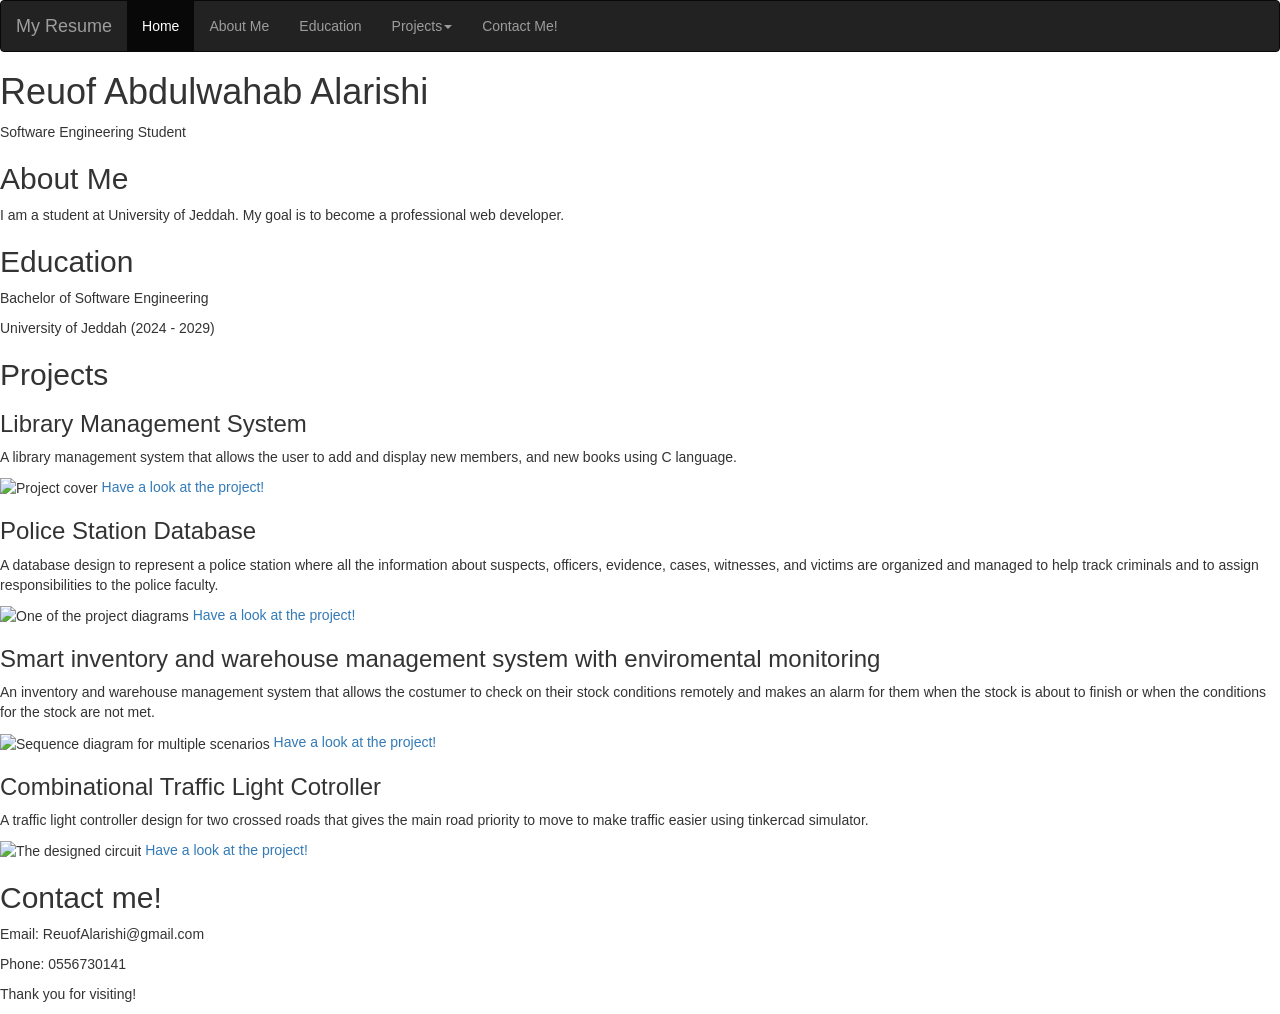
==== index.html @ 9e584fca "Rename Reoufs Resume.HTML to index.html" ====
<!DOCTYPE html>
<html lang="en">
<head>
    <meta charset="UTF-8">
    <title>Reuofs Resume</title>
    <link rel="stylesheet" href="https://maxcdn.bootstrapcdn.com/bootstrap/3.4.1/css/bootstrap.min.css">
    <script src="https://ajax.googleapis.com/ajax/libs/jquery/3.7.1/jquery.min.js"></script>
    <script src="https://maxcdn.bootstrapcdn.com/bootstrap/3.4.1/js/bootstrap.min.js"></script>
    <link rel="stylesheet" href="./CSS/style.css">
</head>

<body>

    <nav class="navbar navbar-inverse">
  <div class="container-fluid">
    <div class="navbar-header">
      <button type="button" class="navbar-toggle" data-toggle="collapse" data-target="#myNavbar">
        <span class="icon-bar"></span>
        <span class="icon-bar"></span>
        <span class="icon-bar"></span>
        <span class="icon-bar"></span>
      </button>
      <a class="navbar-brand" href="#home">My Resume</a>
    </div>
    <div class="collapse navbar-collapse" id="myNavbar">
      <ul class="nav navbar-nav">
        <li class="active"><a href="#home">Home</a></li>
        <li><a href="#AboutMe">About Me</a></li>
        <li><a href="#Education">Education</a></li>
        <li><a class="dropdown-toggle" data-toggle="dropdown" href="#">Projects<span class="caret"></span></a><ul class="dropdown-menu">
            <li><a href="#C">Library Management System</a></li>
            <li><a href="#DB">Police Station Database</a></li>
            <li><a href="#SWE">Smart inventory and warehouse management system</a></li>
            <li><a href="#DL">Combinational Traffic Light Cotroller</a></li>
          </ul></li>

        <li><a href="#Contact">Contact Me!</a></li>
      </ul>
    </div>
    </div>
    </nav>


    <header id="home">
        <h1>Reuof Abdulwahab Alarishi</h1>
        <p>Software Engineering Student</p>
    </header>

    <section id="AboutMe">
        <h2>About Me</h2>
        <p>
            I am a student at University of Jeddah. 
            My goal is to become a professional web developer.
        </p>
    </section>

    <section id="Education">
        <h2>Education</h2>
        <p>Bachelor of Software Engineering</p>
        <p>University of Jeddah (2024 - 2029)</p>
    </section>

    <section id="Projects">
        <h2>Projects</h2>

        <div id="C">
            <h3>Library Management System</h3>
            <p>A library management system that allows the user to add and display new members, and new books using C language.</p>
            <img alt="Project cover" src="./Media/C.jpg">
            <a href="./Media/C.pdf">Have a look at the project!</a>
        </div>

        <div id="DB">
            <h3>Police Station Database</h3>
            <p>A database design to represent a police station where all the information about suspects, officers, evidence, cases, witnesses, and victims are organized and managed to help track criminals and to assign responsibilities to the police faculty.</p>
            <img alt="One of the project diagrams" src="./Media/DB.jpg">
            <a href="./Media/DB.pdf">Have a look at the project!</a>
        </div>

        <div id="SWE">
            <h3>Smart inventory and warehouse management system with enviromental monitoring</h3>
            <p>An inventory and warehouse management system that allows the costumer to check on their stock conditions remotely and makes an alarm for them when the stock is about to finish or when the conditions for the stock are not met.</p>
            <img alt="Sequence diagram for multiple scenarios" src="./Media/SWE.jpg">
            <a href="./Media/SWE.pdf">Have a look at the project!</a>
        </div>

        <div id="DL">
            <h3>Combinational Traffic Light Cotroller</h3>
            <p>A traffic light controller design for two crossed roads that gives the main road priority to move to make traffic easier using tinkercad simulator.</p>
            <img alt="The designed circuit" src="./Media/DL.jpg">
            <a href="./Media/DL.pdf">Have a look at the project!</a>
        </div>

    </section>

    <section id="Contact">
        <h2>Contact me!</h2>
        
        <p>Email: ReuofAlarishi@gmail.com</p>
        <p>Phone: 0556730141</p>
    </section>

    <footer>
        <p>Thank you for visiting!</p>
    </footer>

</body>
</html>
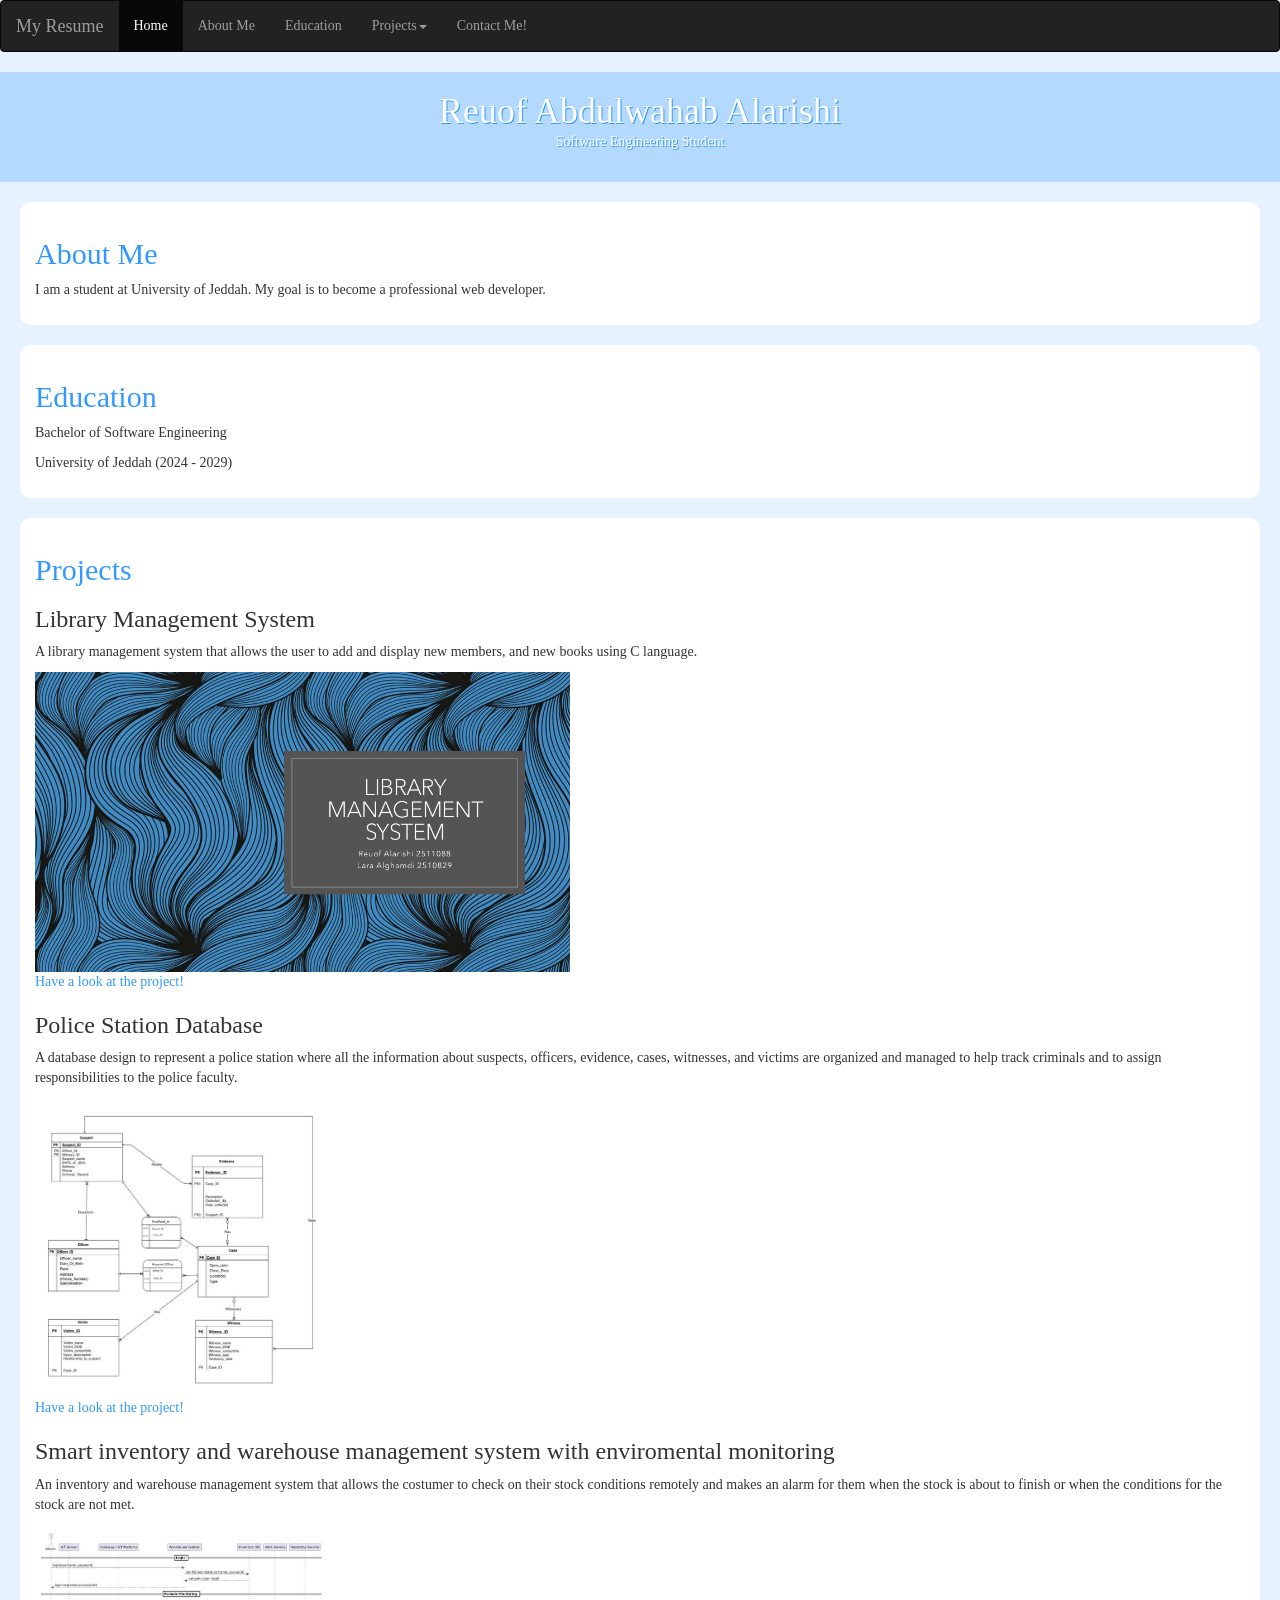
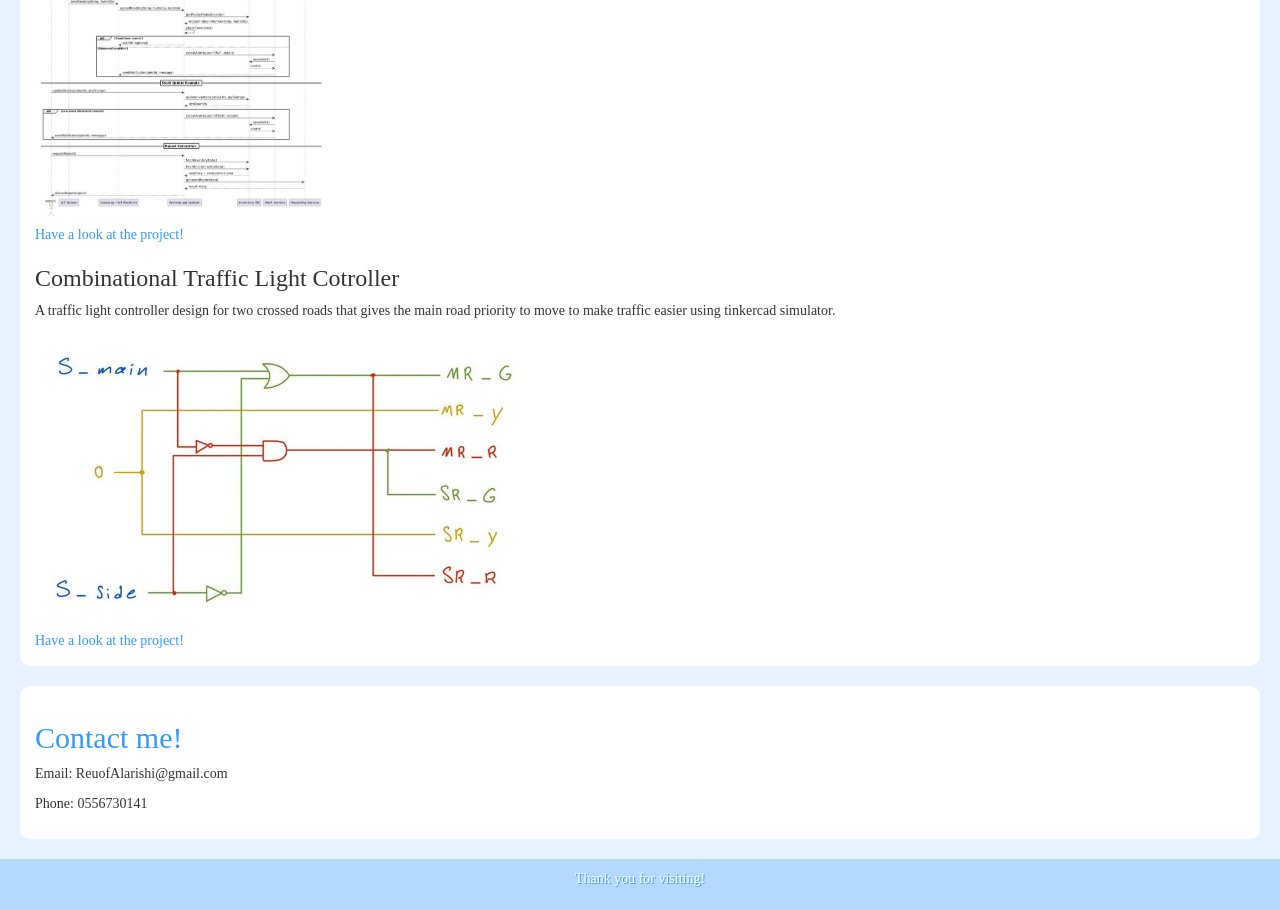
==== commit 0bfe8c10: "Update index.html" ====
--- a/index.html
+++ b/index.html
@@ -6,7 +6,7 @@
     <link rel="stylesheet" href="https://maxcdn.bootstrapcdn.com/bootstrap/3.4.1/css/bootstrap.min.css">
     <script src="https://ajax.googleapis.com/ajax/libs/jquery/3.7.1/jquery.min.js"></script>
     <script src="https://maxcdn.bootstrapcdn.com/bootstrap/3.4.1/js/bootstrap.min.js"></script>
-    <link rel="stylesheet" href="./CSS/style.css">
+    <link rel="stylesheet" href="style.css">
 </head>
 
 <body>
@@ -66,29 +66,29 @@
         <div id="C">
             <h3>Library Management System</h3>
             <p>A library management system that allows the user to add and display new members, and new books using C language.</p>
-            <img alt="Project cover" src="./Media/C.jpg">
-            <a href="./Media/C.pdf">Have a look at the project!</a>
+            <img alt="Project cover" src="C.jpg">
+            <a href="C.pdf">Have a look at the project!</a>
         </div>
 
         <div id="DB">
             <h3>Police Station Database</h3>
             <p>A database design to represent a police station where all the information about suspects, officers, evidence, cases, witnesses, and victims are organized and managed to help track criminals and to assign responsibilities to the police faculty.</p>
-            <img alt="One of the project diagrams" src="./Media/DB.jpg">
-            <a href="./Media/DB.pdf">Have a look at the project!</a>
+            <img alt="One of the project diagrams" src="DB.jpg">
+            <a href="DB.pdf">Have a look at the project!</a>
         </div>
 
         <div id="SWE">
             <h3>Smart inventory and warehouse management system with enviromental monitoring</h3>
             <p>An inventory and warehouse management system that allows the costumer to check on their stock conditions remotely and makes an alarm for them when the stock is about to finish or when the conditions for the stock are not met.</p>
-            <img alt="Sequence diagram for multiple scenarios" src="./Media/SWE.jpg">
-            <a href="./Media/SWE.pdf">Have a look at the project!</a>
+            <img alt="Sequence diagram for multiple scenarios" src="SWE.jpg">
+            <a href="SWE.pdf">Have a look at the project!</a>
         </div>
 
         <div id="DL">
             <h3>Combinational Traffic Light Cotroller</h3>
             <p>A traffic light controller design for two crossed roads that gives the main road priority to move to make traffic easier using tinkercad simulator.</p>
-            <img alt="The designed circuit" src="./Media/DL.jpg">
-            <a href="./Media/DL.pdf">Have a look at the project!</a>
+            <img alt="The designed circuit" src="DL.jpg">
+            <a href="DL.pdf">Have a look at the project!</a>
         </div>
 
     </section>
--- a/style.css
+++ b/style.css
@@ -0,0 +1,74 @@
+body {
+    font-family: Georgia, 'Times New Roman', Times, serif;
+    background-color: #e6f2ff;
+    margin: 0;
+    padding: 0;
+}
+
+header {
+    background-color: #b3d9ff;
+    text-align: center;
+    padding: 20px;
+
+}
+
+header h1{
+        color: white;
+        text-shadow: 1px 1px #3399ff;
+    }
+
+header p{
+        color: white;
+        text-shadow: 1px 1px #3399ff;
+    }
+
+h1 {
+    margin: 0;
+}
+
+section {
+    background-color: white;
+    margin: 20px;
+    padding: 15px;
+    border-radius: 10px;
+}
+
+h2 {
+    color: #3399ff;
+}
+
+footer {
+    text-align: center;
+    padding: 10px;
+    background-color: #b3d9ff;
+   
+}
+
+footer p{
+        color: white;
+        text-shadow: 1px 1px #3399ff;
+    }
+
+img{
+    max-width: 100%;
+    height: 300px;
+    display: block;
+}
+
+a:link{
+    color: #3399ff;
+}
+
+a:visited{
+    color: #b3d9ff;
+}
+
+a:hover{
+    color: #ffb3da;
+}
+
+@media (max-width: 992px) {
+    section {
+        margin: 10px;
+    }
+}
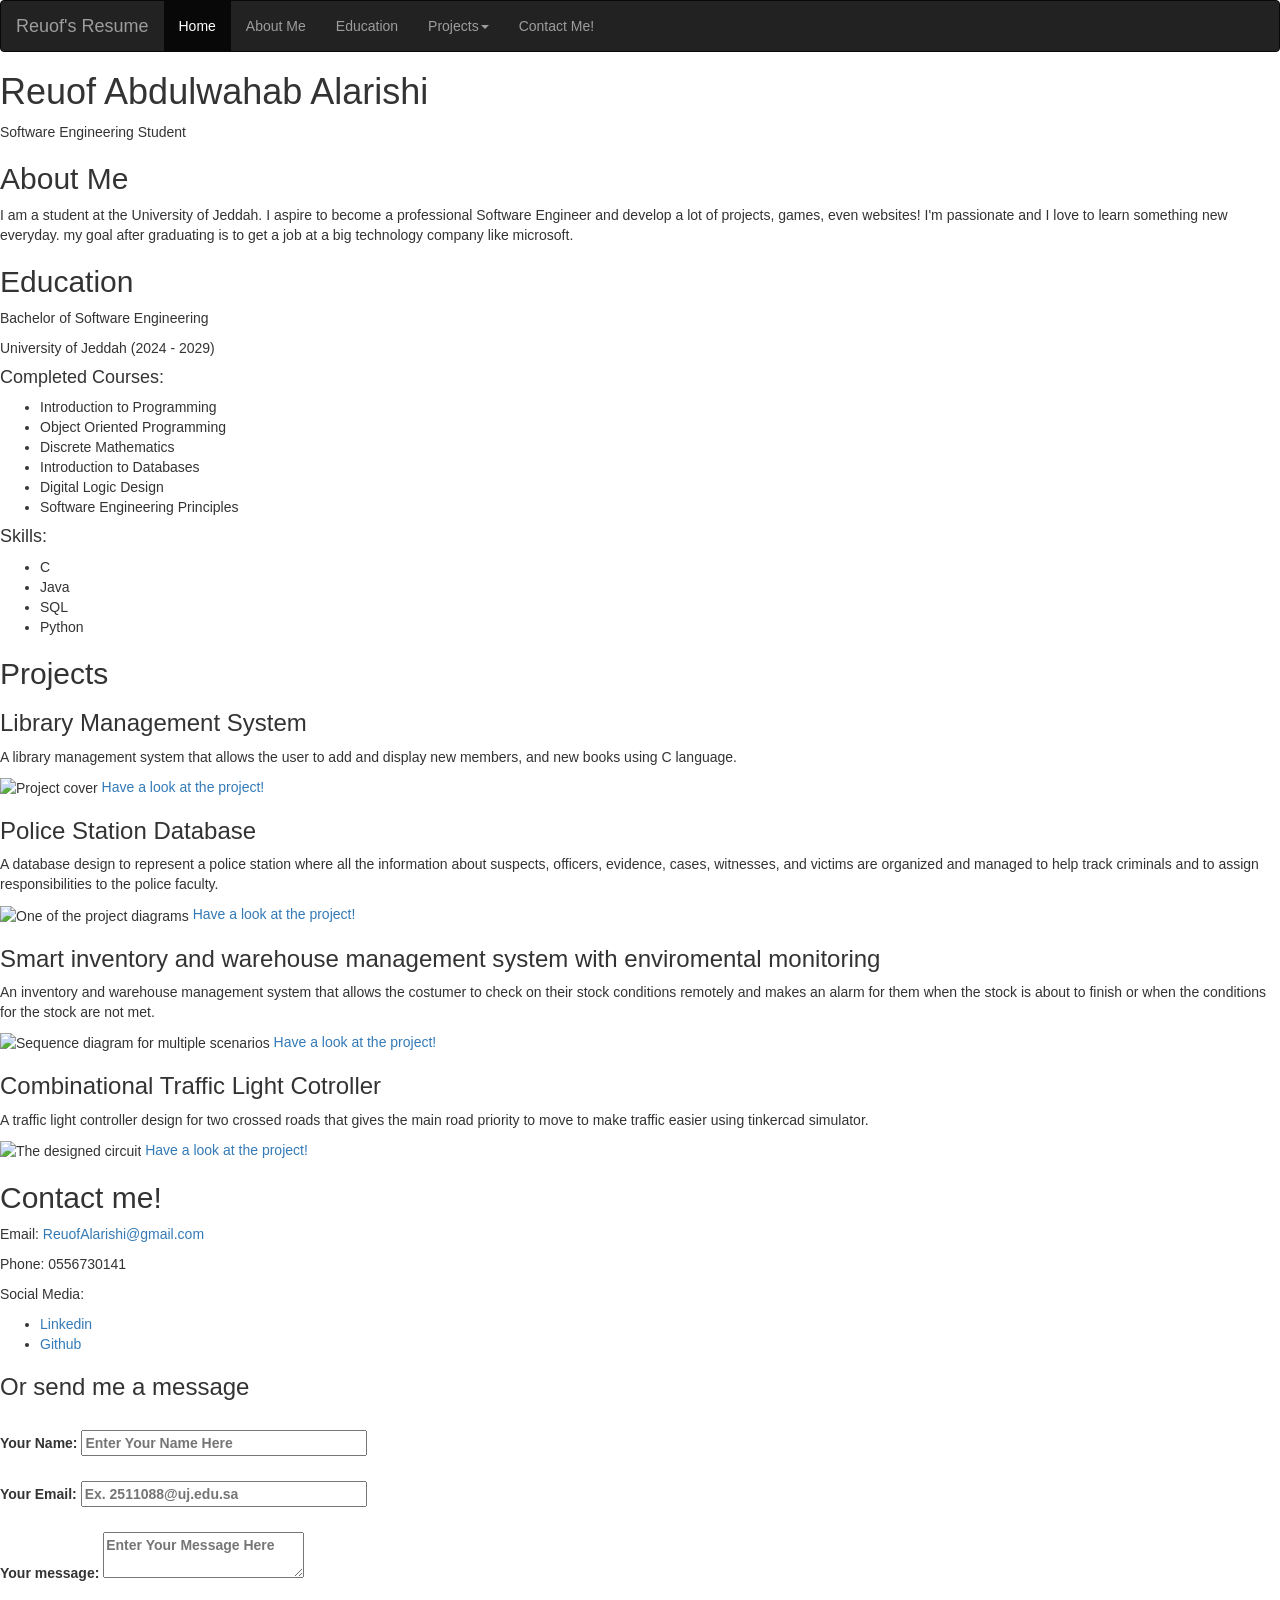
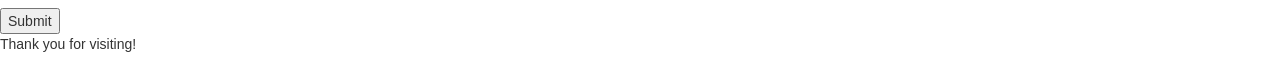
==== commit faee1e8b: "Update index.html" ====
--- a/index.html
+++ b/index.html
@@ -2,11 +2,11 @@
 <html lang="en">
 <head>
     <meta charset="UTF-8">
-    <title>Reuofs Resume</title>
+    <title>Reuof's Resume</title>
     <link rel="stylesheet" href="https://maxcdn.bootstrapcdn.com/bootstrap/3.4.1/css/bootstrap.min.css">
     <script src="https://ajax.googleapis.com/ajax/libs/jquery/3.7.1/jquery.min.js"></script>
     <script src="https://maxcdn.bootstrapcdn.com/bootstrap/3.4.1/js/bootstrap.min.js"></script>
-    <link rel="stylesheet" href="style.css">
+    <link rel="stylesheet" href="./CSS/style.css">
 </head>
 
 <body>
@@ -20,7 +20,7 @@
         <span class="icon-bar"></span>
         <span class="icon-bar"></span>
       </button>
-      <a class="navbar-brand" href="#home">My Resume</a>
+      <a class="navbar-brand" href="#home">Reuof's Resume</a>
     </div>
     <div class="collapse navbar-collapse" id="myNavbar">
       <ul class="nav navbar-nav">
@@ -49,8 +49,7 @@
     <section id="AboutMe">
         <h2>About Me</h2>
         <p>
-            I am a student at University of Jeddah. 
-            My goal is to become a professional web developer.
+            I am a student at the University of Jeddah. I aspire to become a professional Software Engineer and develop a lot of projects, games, even websites! I'm passionate and I love to learn something new everyday. my goal after graduating is to get a job at a big technology company like microsoft.
         </p>
     </section>
 
@@ -58,6 +57,22 @@
         <h2>Education</h2>
         <p>Bachelor of Software Engineering</p>
         <p>University of Jeddah (2024 - 2029)</p>
+        <h4>Completed Courses:</h4>
+        <ul>
+            <li>Introduction to Programming</li>
+            <li>Object Oriented Programming</li>
+            <li>Discrete Mathematics</li>
+            <li>Introduction to Databases</li>
+            <li>Digital Logic Design</li>
+            <li>Software Engineering Principles</li>
+        </ul>
+        <h4>Skills:</h4>
+        <ul>
+            <li>C</li>
+            <li>Java</li>
+            <li>SQL</li>
+            <li>Python</li>
+        </ul>
     </section>
 
     <section id="Projects">
@@ -66,29 +81,29 @@
         <div id="C">
             <h3>Library Management System</h3>
             <p>A library management system that allows the user to add and display new members, and new books using C language.</p>
-            <img alt="Project cover" src="C.jpg">
-            <a href="C.pdf">Have a look at the project!</a>
+            <img alt="Project cover" src="./Media/C.jpg">
+            <a href="./Media/C.pdf">Have a look at the project!</a>
         </div>
 
         <div id="DB">
             <h3>Police Station Database</h3>
             <p>A database design to represent a police station where all the information about suspects, officers, evidence, cases, witnesses, and victims are organized and managed to help track criminals and to assign responsibilities to the police faculty.</p>
-            <img alt="One of the project diagrams" src="DB.jpg">
-            <a href="DB.pdf">Have a look at the project!</a>
+            <img alt="One of the project diagrams" src="./Media/DB.jpg">
+            <a href="./Media/DB.pdf">Have a look at the project!</a>
         </div>
 
         <div id="SWE">
             <h3>Smart inventory and warehouse management system with enviromental monitoring</h3>
             <p>An inventory and warehouse management system that allows the costumer to check on their stock conditions remotely and makes an alarm for them when the stock is about to finish or when the conditions for the stock are not met.</p>
-            <img alt="Sequence diagram for multiple scenarios" src="SWE.jpg">
-            <a href="SWE.pdf">Have a look at the project!</a>
+            <img alt="Sequence diagram for multiple scenarios" src="./Media/SWE.jpg">
+            <a href="./Media/SWE.pdf">Have a look at the project!</a>
         </div>
 
         <div id="DL">
             <h3>Combinational Traffic Light Cotroller</h3>
             <p>A traffic light controller design for two crossed roads that gives the main road priority to move to make traffic easier using tinkercad simulator.</p>
-            <img alt="The designed circuit" src="DL.jpg">
-            <a href="DL.pdf">Have a look at the project!</a>
+            <img alt="The designed circuit" src="./Media/DL.jpg">
+            <a href="./Media/DL.pdf">Have a look at the project!</a>
         </div>
 
     </section>
@@ -96,8 +111,25 @@
     <section id="Contact">
         <h2>Contact me!</h2>
         
-        <p>Email: ReuofAlarishi@gmail.com</p>
+        <p>Email: <a href="mailto:reuofalarishi@gmail.com">ReuofAlarishi@gmail.com</a></p>
         <p>Phone: 0556730141</p>
+       
+        <p>Social Media:</p>
+        <ul>
+            <li><a href="https://www.linkedin.com/in/reuof-alarishi-2024b9373?utm_source=share_via&utm_content=profile&utm_medium=member_ios">Linkedin</a></li>
+            <li><a href="https://github.com/reuofalarishi-eng">Github</a></li>
+        </ul>
+        <h3>Or send me a message</h3> 
+        <form>
+            <br> 
+            <label>Your Name:
+            <input type="text" minlength="2" maxlength="15" size="30" placeholder="Enter Your Name Here" pattern="[a-zA-Z]+"> </label> <br> <br>
+            <label>Your Email:
+            <input type="email" minlength="26" maxlength="30" size="30" placeholder="Ex. 2511088@uj.edu.sa"  pattern="[a-zA-Z0-9]+@[a-zA-z]+\.[a-zA-z]{2,4}"> </label> <br> <br>
+            <label>Your message: 
+            <textarea placeholder="Enter Your Message Here" ></textarea></label> <br> <br>
+            <input type="submit">
+        </form> 
     </section>
 
     <footer>
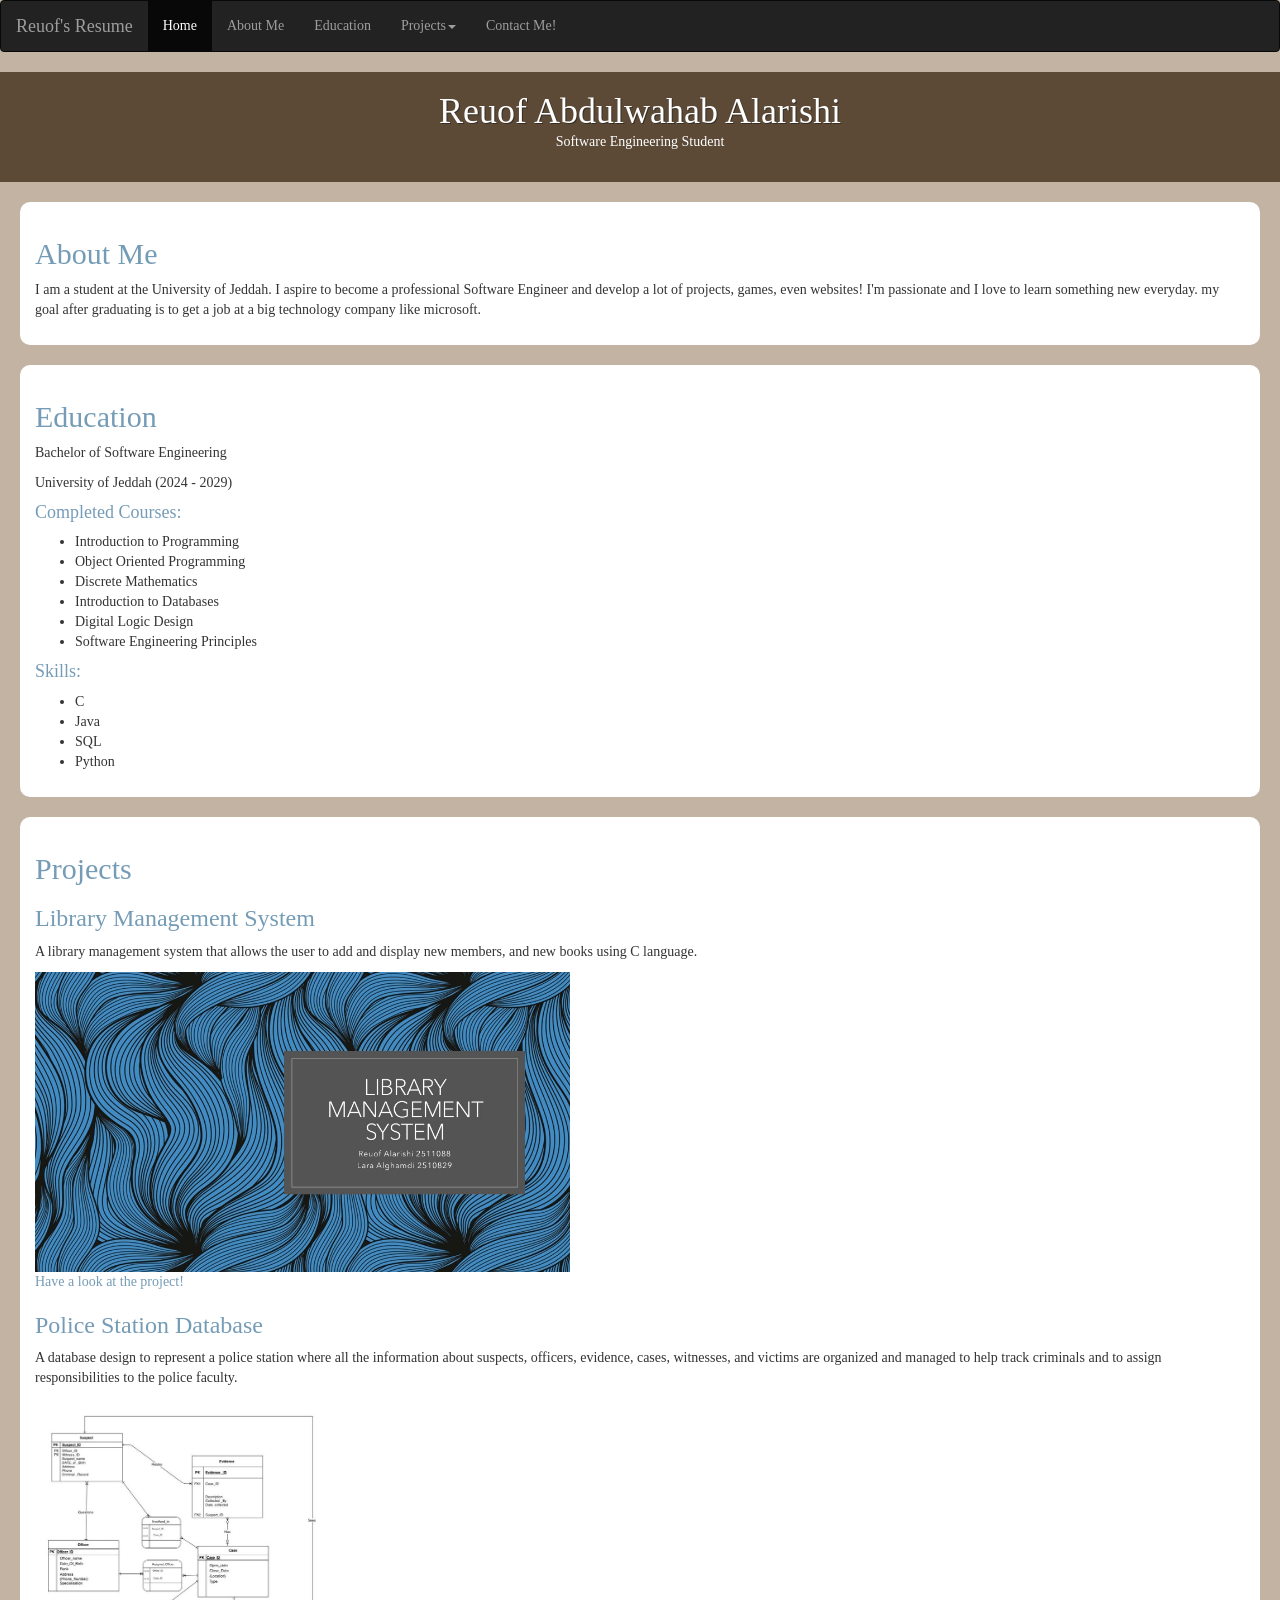
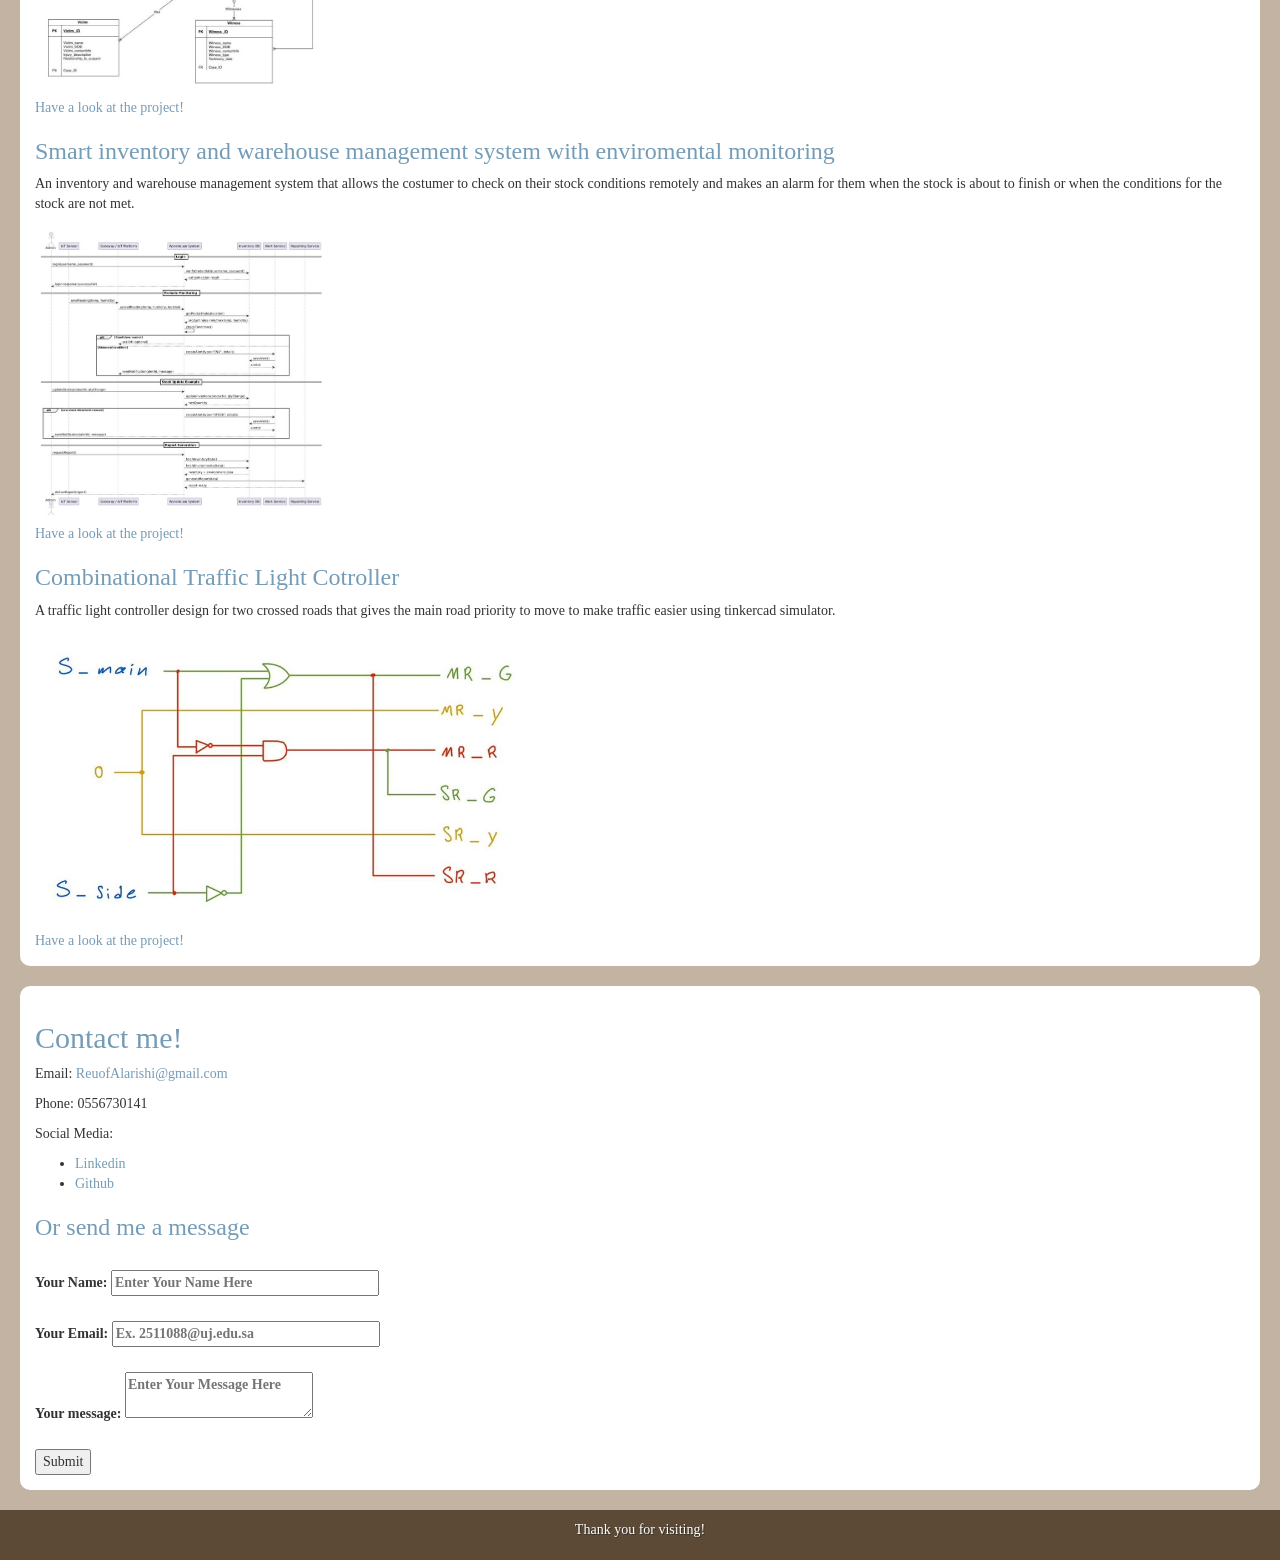
==== commit 56a1b134: "Update index.html" ====
--- a/index.html
+++ b/index.html
@@ -6,7 +6,7 @@
     <link rel="stylesheet" href="https://maxcdn.bootstrapcdn.com/bootstrap/3.4.1/css/bootstrap.min.css">
     <script src="https://ajax.googleapis.com/ajax/libs/jquery/3.7.1/jquery.min.js"></script>
     <script src="https://maxcdn.bootstrapcdn.com/bootstrap/3.4.1/js/bootstrap.min.js"></script>
-    <link rel="stylesheet" href="./CSS/style.css">
+    <link rel="stylesheet" href="style.css">
 </head>
 
 <body>
@@ -81,29 +81,29 @@
         <div id="C">
             <h3>Library Management System</h3>
             <p>A library management system that allows the user to add and display new members, and new books using C language.</p>
-            <img alt="Project cover" src="./Media/C.jpg">
-            <a href="./Media/C.pdf">Have a look at the project!</a>
+            <img alt="Project cover" src="C.jpg">
+            <a href="C.pdf">Have a look at the project!</a>
         </div>
 
         <div id="DB">
             <h3>Police Station Database</h3>
             <p>A database design to represent a police station where all the information about suspects, officers, evidence, cases, witnesses, and victims are organized and managed to help track criminals and to assign responsibilities to the police faculty.</p>
-            <img alt="One of the project diagrams" src="./Media/DB.jpg">
-            <a href="./Media/DB.pdf">Have a look at the project!</a>
+            <img alt="One of the project diagrams" src="DB.jpg">
+            <a href="DB.pdf">Have a look at the project!</a>
         </div>
 
         <div id="SWE">
             <h3>Smart inventory and warehouse management system with enviromental monitoring</h3>
             <p>An inventory and warehouse management system that allows the costumer to check on their stock conditions remotely and makes an alarm for them when the stock is about to finish or when the conditions for the stock are not met.</p>
-            <img alt="Sequence diagram for multiple scenarios" src="./Media/SWE.jpg">
-            <a href="./Media/SWE.pdf">Have a look at the project!</a>
+            <img alt="Sequence diagram for multiple scenarios" src="SWE.jpg">
+            <a href="SWE.pdf">Have a look at the project!</a>
         </div>
 
         <div id="DL">
             <h3>Combinational Traffic Light Cotroller</h3>
             <p>A traffic light controller design for two crossed roads that gives the main road priority to move to make traffic easier using tinkercad simulator.</p>
-            <img alt="The designed circuit" src="./Media/DL.jpg">
-            <a href="./Media/DL.pdf">Have a look at the project!</a>
+            <img alt="The designed circuit" src="DL.jpg">
+            <a href="DL.pdf">Have a look at the project!</a>
         </div>
 
     </section>
--- a/style.css
+++ b/style.css
@@ -0,0 +1,75 @@
+body {
+    font-family: Georgia, 'Times New Roman', Times, serif;
+    background-color: #c3b3a2;
+    margin: 0;
+    padding: 0;
+}
+
+header {
+    background-color: #5c4a37;
+    text-align: center;
+    padding: 20px;
+
+}
+
+header h1{
+        color: white;
+        text-shadow: 1px 1px #372f25;
+    }
+
+header p{
+        color: white;
+        text-shadow: 1px 1px #5c4a37;
+    }
+
+h1 {
+    margin: 0;
+}
+
+section {
+    background-color: white;
+    margin: 20px;
+    padding: 15px;
+    border-radius: 10px;
+}
+
+h2, h3, h4 {
+    color: #759cb6;
+}
+
+footer {
+    text-align: center;
+    padding: 10px;
+    background-color: #5c4a37;
+   
+}
+
+footer p{
+        color: white;
+        text-shadow: 1px 1px #372f25;
+    }
+
+img{
+    max-width: 100%;
+    height: 300px;
+    display: block;
+}
+
+a:link{
+    color: #759cb6;
+}
+
+a:visited{
+    color: #5c4a37;
+}
+
+a:hover{
+    color: #c3b3a2;
+}
+
+@media (max-width: 768px) {
+    section {
+        margin: 10px;
+        flex-direction: column;
+    }
+}
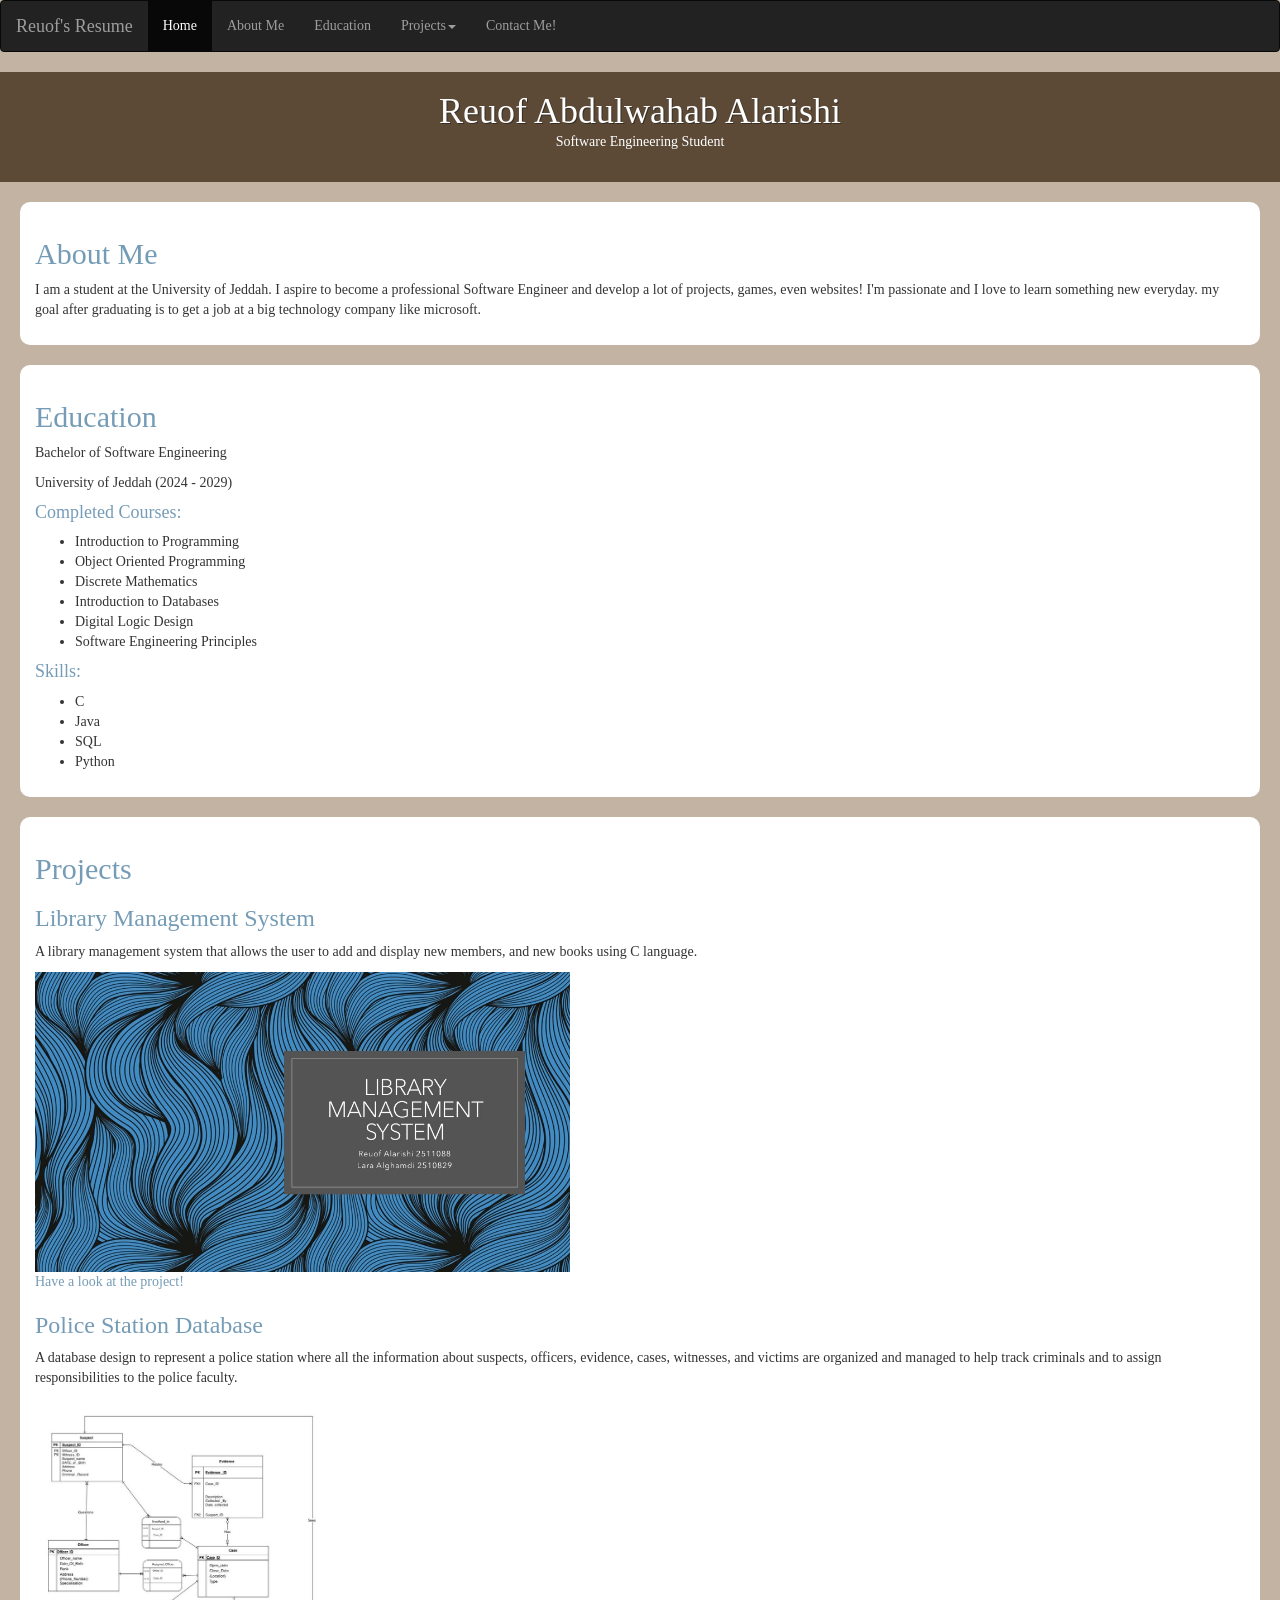
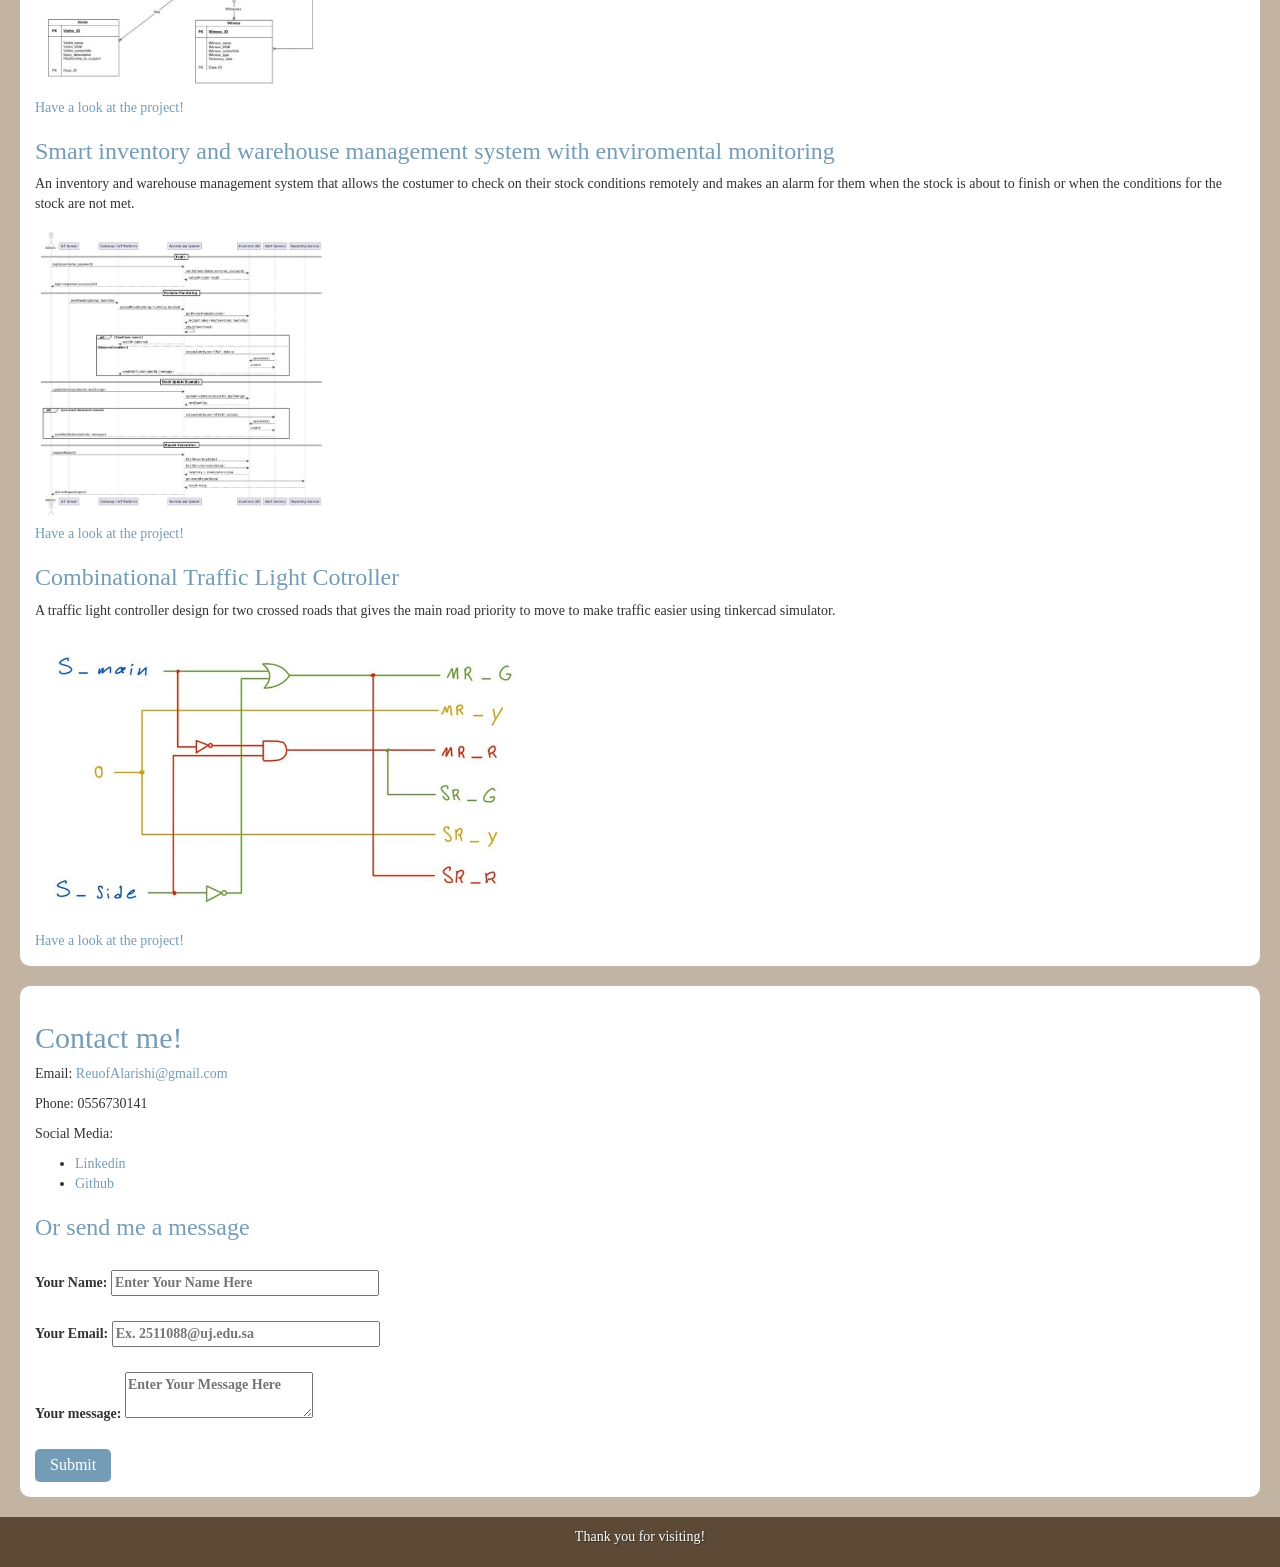
==== commit e60aca98: "Update index.html" ====
--- a/index.html
+++ b/index.html
@@ -3,6 +3,7 @@
 <head>
     <meta charset="UTF-8">
     <title>Reuof's Resume</title>
+    <meta name="viewport" content="width=device-width, initial-scale=1.0">
     <link rel="stylesheet" href="https://maxcdn.bootstrapcdn.com/bootstrap/3.4.1/css/bootstrap.min.css">
     <script src="https://ajax.googleapis.com/ajax/libs/jquery/3.7.1/jquery.min.js"></script>
     <script src="https://maxcdn.bootstrapcdn.com/bootstrap/3.4.1/js/bootstrap.min.js"></script>
@@ -128,7 +129,7 @@
             <input type="email" minlength="26" maxlength="30" size="30" placeholder="Ex. 2511088@uj.edu.sa"  pattern="[a-zA-Z0-9]+@[a-zA-z]+\.[a-zA-z]{2,4}"> </label> <br> <br>
             <label>Your message: 
             <textarea placeholder="Enter Your Message Here" ></textarea></label> <br> <br>
-            <input type="submit">
+            <input type="submit" class="submitb">
         </form> 
     </section>
 
--- a/style.css
+++ b/style.css
@@ -67,6 +67,21 @@
     color: #c3b3a2;
 }
 
+.submitb{
+    background-color: #759cb6;
+    color: white;
+    padding: 5px 15px;
+    border: #372f25;
+    border-radius: 5px;
+    cursor: pointer;
+    font-size: 16px;
+    transition: background-color 0.3s;
+}
+
+.submitb:hover{
+    background-color: #5c4a37;
+}
+
 @media (max-width: 768px) {
     section {
         margin: 10px;
